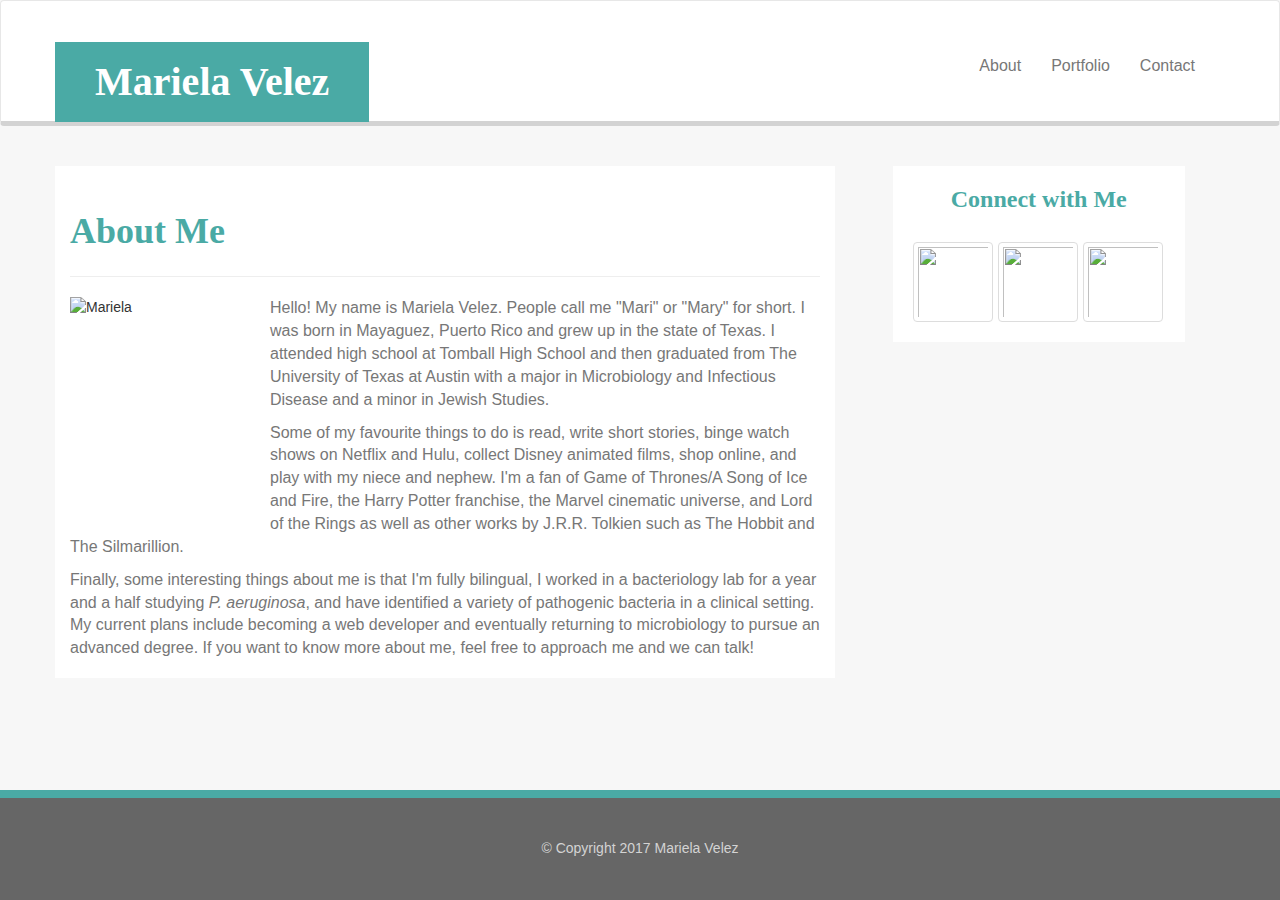
==== index.html @ 1c8bf8d9 "almost done. Only boxes over images missing" ====
<!DOCTYPE html>
<html>
<head>

	<meta charset="UTF-8">
  	<meta name="viewport" content="width=device-width, initial-scale=1">
	
	<title>
		Bootstrap Portfolio
	</title>

	<link rel="stylesheet" type="text/css" href="assets/css/reset.css">

	<!--Bootstrap CSS old version-->
	<link rel="stylesheet" href="https://maxcdn.bootstrapcdn.com/bootstrap/3.3.7/css/bootstrap.min.css" integrity="sha384-BVYiiSIFeK1dGmJRAkycuHAHRg32OmUcww7on3RYdg4Va+PmSTsz/K68vbdEjh4u" crossorigin="anonymous">

	<link rel="stylesheet" type="text/css" href="assets/css/style.css">
</head>

<body>

	<nav class="navbar navbar-default">
	    <div class="container">
	      <div class="navbar-header">
	        <a class="navbar-brand">Mariela Velez</a>
	      </div>
	      <div class="collapse navbar-collapse" id="bs-example-navbar-collapse-1">
	        <ul class="nav navbar-nav navbar-right">
	          <li><a href="index.html">About</a></li>
	          <li><a href="portfolio.html">Portfolio</a></li>
	          <li><a href="contact.html">Contact</a></li>
	        </ul>
	      </div>
	    </div>
	</nav>

	<div class="container">
		<div class="row">
			<div class="col-md-8">
				<div class="page-header">
	  				<p>About Me</p>
				</div>

				<div>
				  	<div>
					      <img class="profilepic" src="assets/images/ProfilePic.jpg" alt="Mariela" align="left">
				  	</div>
				  	<div class="textbody">
				    		<p>
				    			Hello! My name is Mariela Velez. People call me "Mari" or "Mary" for short. I was born in Mayaguez, Puerto Rico and grew up in the state of Texas. I attended high school at Tomball High School and then graduated from The University of Texas at Austin with a major in Microbiology and Infectious Disease and a minor in Jewish Studies.
				    		</p>
				    		<p>
				    			Some of my favourite things to do is read, write short stories, binge watch shows on Netflix and Hulu, collect Disney animated films, shop online, and play with my niece and nephew. I'm a fan of Game of Thrones/A Song of Ice and Fire, the Harry Potter franchise, the Marvel cinematic universe, and Lord of the Rings as well as other works by J.R.R. Tolkien such as The Hobbit and The Silmarillion.
				    		</p>
				    		<p>
				    			Finally, some interesting things about me is that I'm fully bilingual, I worked in a bacteriology lab for a year and a half studying <i>P. aeruginosa</i>, and have identified a variety of pathogenic bacteria in a clinical setting. My current plans include becoming a web developer and eventually returning to microbiology to pursue an advanced degree. If you want to know more about me, feel free to approach me and we can talk!
				    		</p>
				 	 </div>
				</div>
			</div>

			<div class="col-md-3 col-md-offset-1">
				<div class="connect">
					<h3>Connect with Me</h3>
	      				<img src="assets/images/linkedin.png" class="thumbnail">
	      				<img src="assets/images/github.png" class="thumbnail">
	      				<img src="assets/images/stackoverflow.png" class="thumbnail">
				</div>
			</div>
		</div>
	</div>

	<footer>
		<div>
			<p class="text1"> © Copyright 2017 Mariela Velez</p>
		</div>
	</footer>	
</body>

</html>
---- assets/css/style.css ----
nav{
	padding: 20px;
	background-color: #ffffff;
}

.navbar-default .navbar-brand:focus, .navbar-default .navbar-brand:hover{
	background-color: #4aaaa5;
	color: white;
}

.navbar-default{
	background-color: #ffffff;
	border-bottom: 5px solid lightgray;
}

.navbar-default .navbar-brand{
	color: white;
}

.navbar-brand{
	font-family: "Times New Roman";
	font-size: 40px;
	font-weight: bold;
	background-color: #4aaaa5;
	padding: 40px;
	position: relative;
	top: 20.5px;
	line-height: 0px;
	color: white;
}

.navbar-nav{
	color: grey;
}

.navbar-right{
	margin-top: 20px;
	font-family: Arial;
	font-size: 16px;
}

.page-header{
	font-family: "Georgia", serif;
	font-weight: bold;
	color: #4aaaa5;
	font-size: 36px;
}

.connect{
	font-family: "Georgia",serif;
	font-weight: bold;
	color: #4aaaa5
}

body{
	background-color: #f7f7f7;
	background-image: url(http://orig10.deviantart.net/2859/f/2017/170/9/7/vertical_waves_by_ismenis-dbdakmi.png);
	background-repeat: repeat;
}

.col-md-8{
	background: #ffffff;
	margin-top: 20px;
	margin-bottom: 60px;
	padding-bottom: 8px;
}

.col-md-3{
	background: #ffffff;
	position: relative;
	left: -40px;
	text-align: center;
	margin-top: 20px;
}

h3{
	font-weight: bold;
}

.thumbnail{
	position: relative;
	width: 80px;
	height: 80px;
	float: left;
	margin-top: 20px;
	margin-left: 5px;
}

.img{
	float: left;
	width: 300px;
	height: 300px;
	margin-left: 50px;
}

.profilepic{
	width: 200px;
	height: 200px;
	margin: left;
	margin-bottom: 20px;
}

.textbody{
	font-family: Arial;
	color: #777777;
	font-size: 16px;
}

.btn-primary{
	background-color: #4aaaa5;
	margin-bottom: 20px
}

.form-group{
	font-size: 16px;
	color:  #777777;
	font-family: Arial;
}

html {
    position: relative;
    min-height: 100%;
}
body {
    margin: 0px 0px 100px; /* bottom = footer height */
}

footer{
	position: absolute;
    left: 0px;
    bottom: 0px;
    height: 110px;
    width: 100%;
	background-color: #666666;
	text-align: center;
	line-height: 100px;
	border-top: 8px solid #4aaaa5;
}

.text1{
	color: lightgray;
	font-family: Arial;
	line-height: 101px;
	margin-bottom: -20px;
}
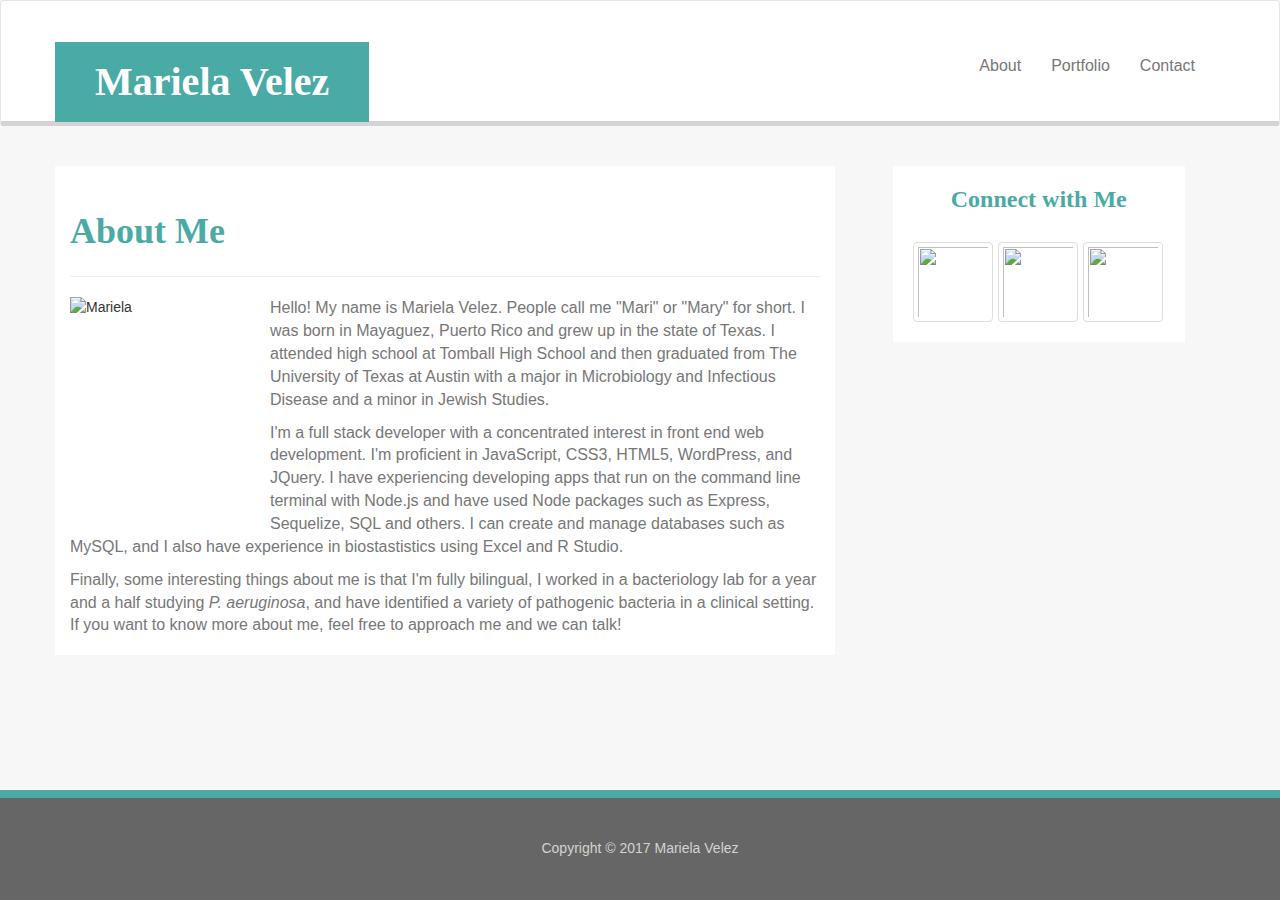
==== commit 3e0f26cb: "Updating links and portfolio" ====
--- a/index.html
+++ b/index.html
@@ -4,9 +4,9 @@
 
 	<meta charset="UTF-8">
   	<meta name="viewport" content="width=device-width, initial-scale=1">
-	
+
 	<title>
-		Bootstrap Portfolio
+		About Me| Mariela Velez
 	</title>
 
 	<link rel="stylesheet" type="text/css" href="assets/css/reset.css">
@@ -22,12 +22,12 @@
 	<nav class="navbar navbar-default">
 	    <div class="container">
 	      <div class="navbar-header">
-	        <a class="navbar-brand">Mariela Velez</a>
+	        <a href="index.html" class="navbar-brand">Mariela Velez</a>
 	      </div>
 	      <div class="collapse navbar-collapse" id="bs-example-navbar-collapse-1">
 	        <ul class="nav navbar-nav navbar-right">
-	          <li><a href="index.html">About</a></li>
-	          <li><a href="portfolio.html">Portfolio</a></li>
+	          <li><a href="index.html" class="About">About</a></li>
+	          <li><a href="portfolio.html" class="Portfolio">Portfolio</a></li>
 	          <li><a href="contact.html">Contact</a></li>
 	        </ul>
 	      </div>
@@ -36,7 +36,7 @@
 
 	<div class="container">
 		<div class="row">
-			<div class="col-md-8">
+			<div class="col-md-8 col-sm-12 col-xs-12">
 				<div class="page-header">
 	  				<p>About Me</p>
 				</div>
@@ -50,21 +50,21 @@
 				    			Hello! My name is Mariela Velez. People call me "Mari" or "Mary" for short. I was born in Mayaguez, Puerto Rico and grew up in the state of Texas. I attended high school at Tomball High School and then graduated from The University of Texas at Austin with a major in Microbiology and Infectious Disease and a minor in Jewish Studies.
 				    		</p>
 				    		<p>
-				    			Some of my favourite things to do is read, write short stories, binge watch shows on Netflix and Hulu, collect Disney animated films, shop online, and play with my niece and nephew. I'm a fan of Game of Thrones/A Song of Ice and Fire, the Harry Potter franchise, the Marvel cinematic universe, and Lord of the Rings as well as other works by J.R.R. Tolkien such as The Hobbit and The Silmarillion.
+				    			I'm a full stack developer with a concentrated interest in front end web development. I'm proficient in JavaScript, CSS3, HTML5, WordPress, and JQuery. I have experiencing developing apps that run on the command line terminal with Node.js and have used Node packages such as Express, Sequelize, SQL and others. I can create and manage databases such as MySQL, and I also have experience in biostastistics using Excel and R Studio.
 				    		</p>
 				    		<p>
-				    			Finally, some interesting things about me is that I'm fully bilingual, I worked in a bacteriology lab for a year and a half studying <i>P. aeruginosa</i>, and have identified a variety of pathogenic bacteria in a clinical setting. My current plans include becoming a web developer and eventually returning to microbiology to pursue an advanced degree. If you want to know more about me, feel free to approach me and we can talk!
+				    			Finally, some interesting things about me is that I'm fully bilingual, I worked in a bacteriology lab for a year and a half studying <i>P. aeruginosa</i>, and have identified a variety of pathogenic bacteria in a clinical setting. If you want to know more about me, feel free to approach me and we can talk!
 				    		</p>
 				 	 </div>
 				</div>
 			</div>
 
-			<div class="col-md-3 col-md-offset-1">
+			<div class="col-md-3 col-md-offset-1 col-sm-12 col-xs-12">
 				<div class="connect">
-					<h3>Connect with Me</h3>
-	      				<img src="assets/images/linkedin.png" class="thumbnail">
-	      				<img src="assets/images/github.png" class="thumbnail">
-	      				<img src="assets/images/stackoverflow.png" class="thumbnail">
+					<h3 class="connectwithme">Connect with Me</h3>
+	      				<a href="https://www.linkedin.com/in/mariela-velez-3b635013b/"><img src="assets/images/linkedin.png" class="thumbnail"></a>
+	      				<a href="https://github.com/marielavlz"><img src="assets/images/github.png" class="thumbnail"></a>
+	      				<a href="https://stackoverflow.com/users/8075433/mariela-vlz?tab=profile"><img src="assets/images/stackoverflow.png" class="thumbnail"></a>
 				</div>
 			</div>
 		</div>
@@ -72,9 +72,9 @@
 
 	<footer>
 		<div>
-			<p class="text1"> © Copyright 2017 Mariela Velez</p>
+			<p class="text1"> Copyright © 2017 Mariela Velez</p>
 		</div>
-	</footer>	
+	</footer>
 </body>
 
-</html>+</html>
